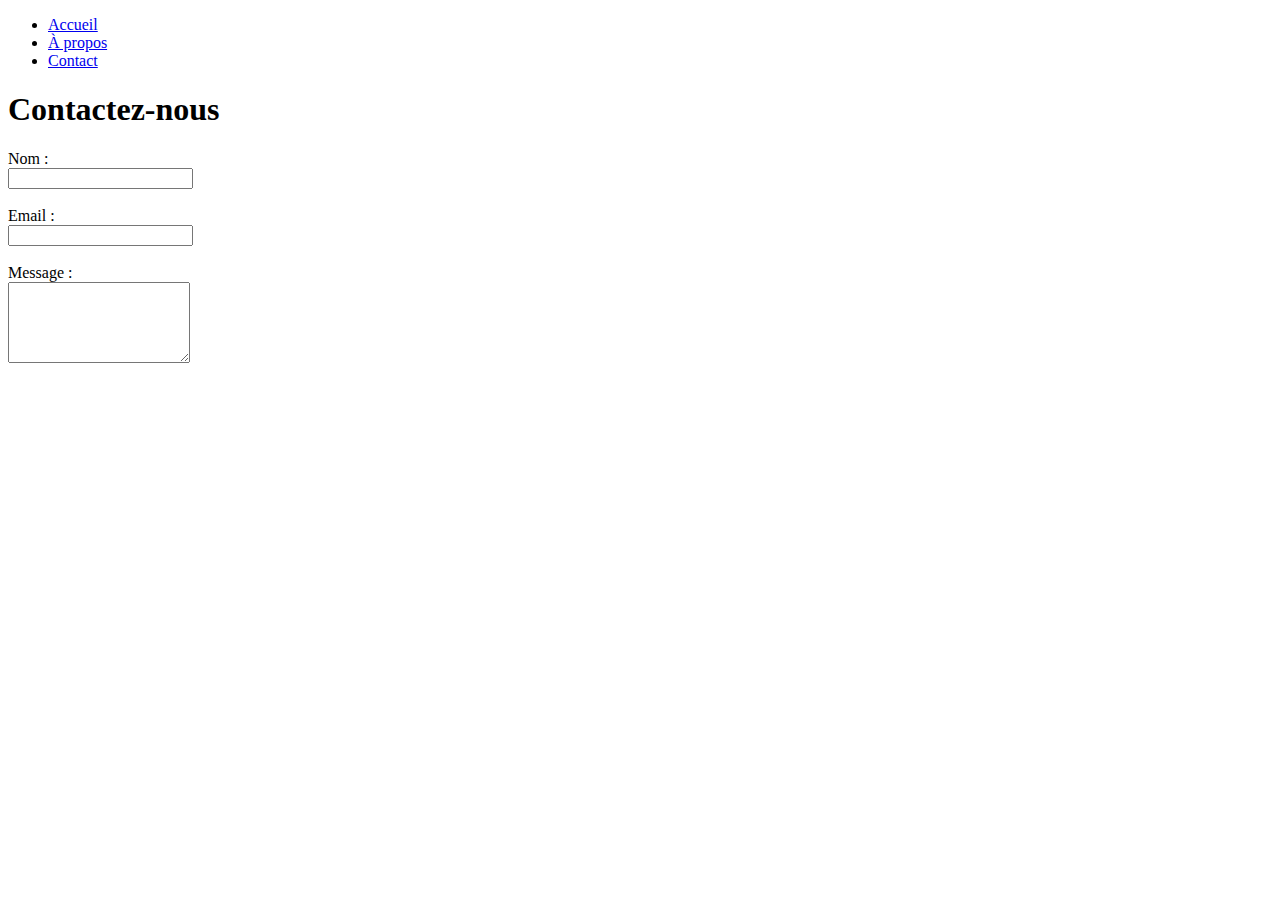
==== contact.html @ e212655d "PAGE CONTACT V1" ====
<!DOCTYPE html>
<html lang="fr">
<head>
  <meta charset="UTF-8">
  <meta name="viewport" content="width=device-width, initial-scale=1.0">
  <title>Contact</title>
  <link rel="stylesheet" href="/css/style.css">
</head>
<body>

    <main>
        <nav>
            <ul>
              <li><a href="index.html">Accueil</a></li>
              <li><a href="propos.html">À propos</a></li>
              <li><a href="contact.html">Contact</a></li>
              
    
            </ul>
          </nav>

          <h1>Contactez-nous</h1>
      <form>
        <label for="name">Nom :</label><br>
        <input type="text" id="name" name="name"><br><br>

        <label for="email">Email :</label><br>
        <input type="email" id="email" name="email"><br><br>

        <label for="message">Message :</label><br>
        <textarea id="message" name="message" rows="5"></textarea><br><br>
      </form>
    </main>
    </body>
    </html>
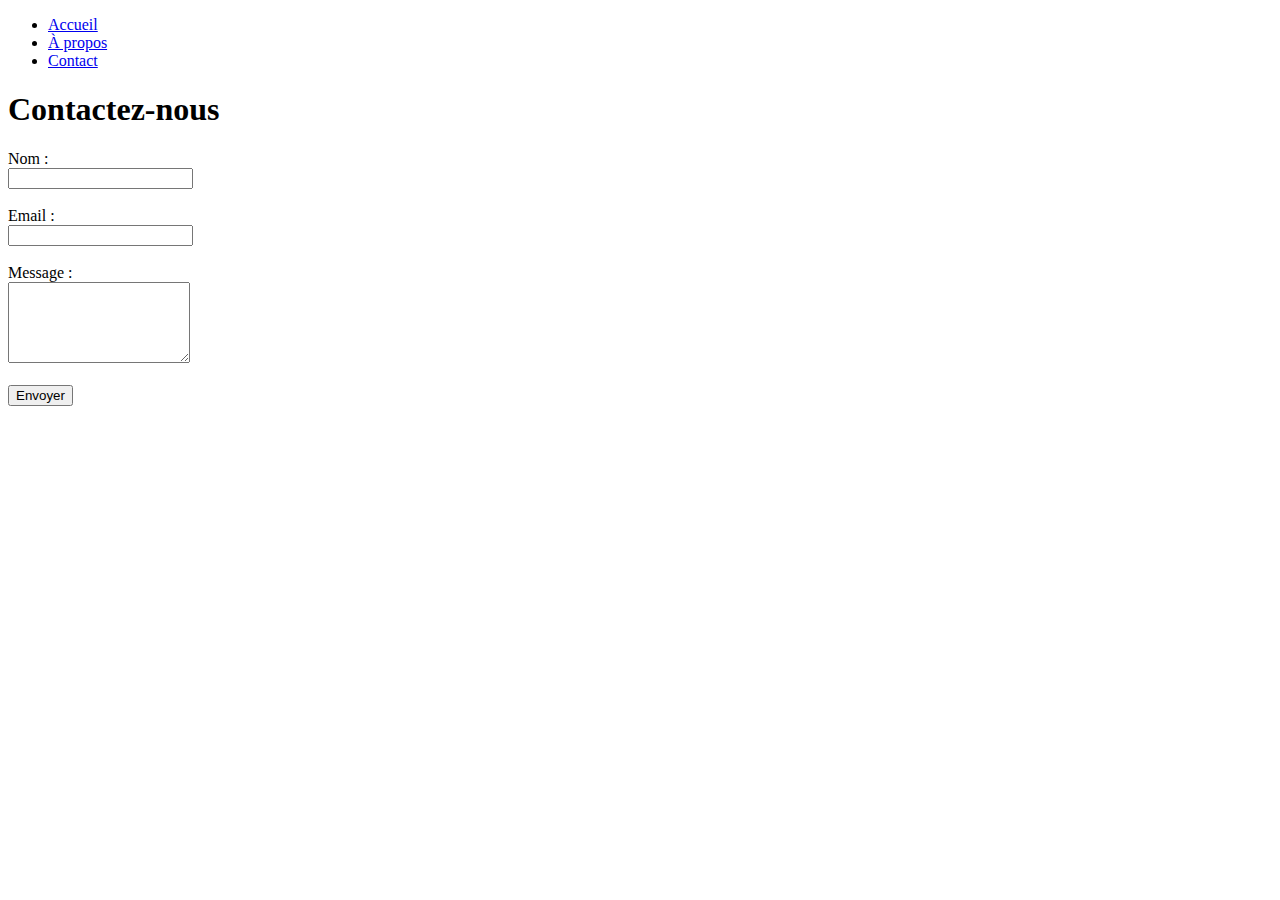
==== commit 52cd8ebe: "PAGE CONTACT VERSION FINALE" ====
--- a/contact.html
+++ b/contact.html
@@ -4,6 +4,7 @@
   <meta charset="UTF-8">
   <meta name="viewport" content="width=device-width, initial-scale=1.0">
   <title>Contact</title>
+<link rel="stylesheet" href="/css/style.css">
   <link rel="stylesheet" href="/css/style.css">
 </head>
 <body>
@@ -14,7 +15,6 @@
               <li><a href="index.html">Accueil</a></li>
               <li><a href="propos.html">À propos</a></li>
               <li><a href="contact.html">Contact</a></li>
-              
     
             </ul>
           </nav>
@@ -29,6 +29,8 @@
 
         <label for="message">Message :</label><br>
         <textarea id="message" name="message" rows="5"></textarea><br><br>
+
+        <button type="submit">Envoyer</button>
       </form>
     </main>
     </body>
